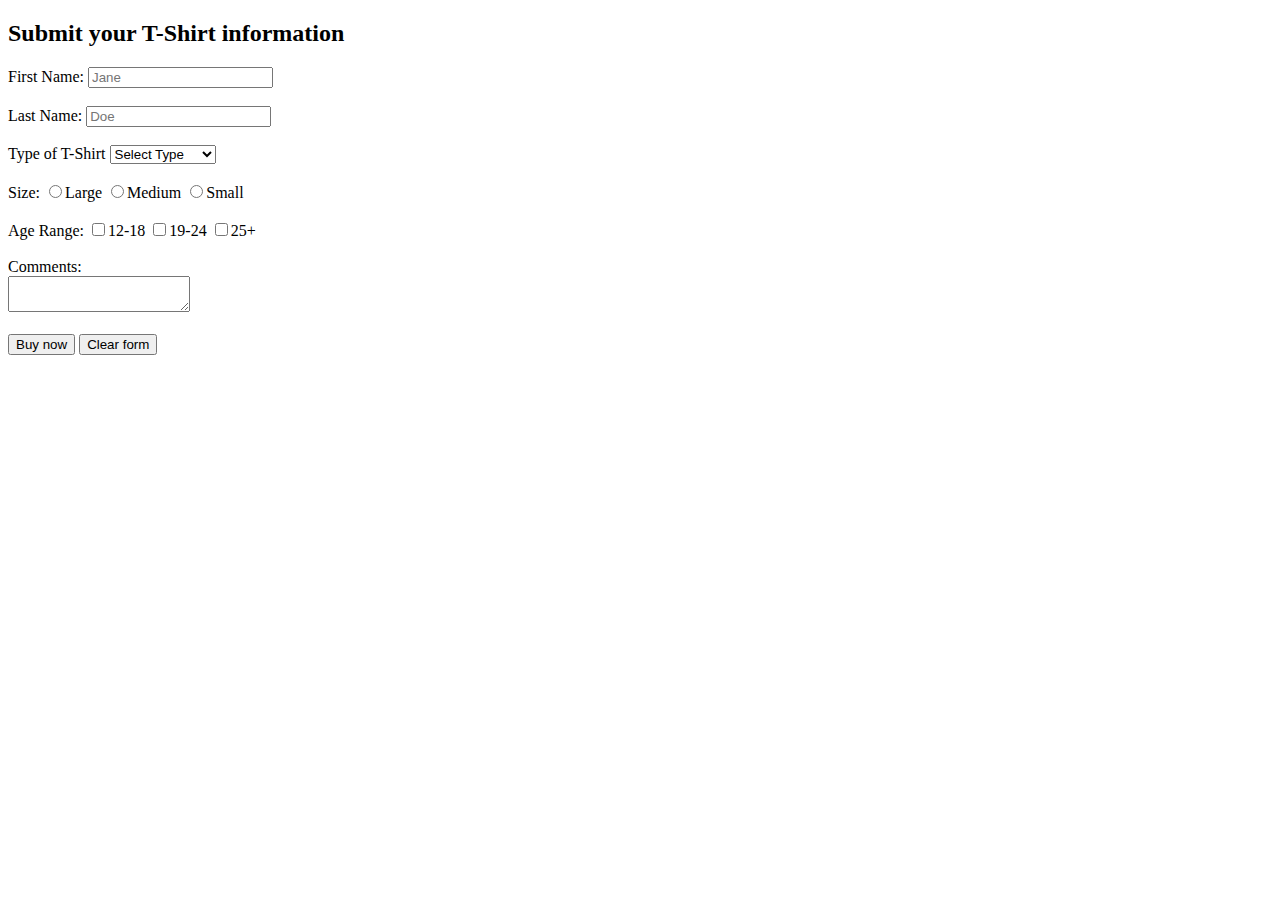
==== tshirt-form.html @ 76c161f0 "Added the T-shirt form" ====
<!DOCTYPE html>
<html lang="en">

<head>
    <meta charset="UTF-8">
    <meta name="viewport" content="width=device-width, initial-scale=1.0">
    <title>T-Shirt Form</title>
</head>

<body>
    <h2>Submit your T-Shirt information</h2>

    <form method="GET">
        <label>First Name:
            <input type="text" name="firstName" placeholder="Jane" />
        </label>
        <br>
        <br>
        <label>Last Name:
            <input type="text" name="lastName" placeholder="Doe" />
        </label>
        <br>
        <br>

        <label>Type of T-Shirt
            <select>
                <option disabled selected>Select Type</option>
                <option value="short">Short Sleeved</option>
                <option value="long">Long Sleeved</option>
                <option value="sleeveless">Sleeveless</option>
            </select>
        </label>
        <br>
        <br>

        <label>Size:</label>
        <input type="radio" name="size" value="Large">Large</input>
        <input type="radio" name="size" value="Medium">Medium</input>
        <input type="radio" name="size" value="Small">Small</input>
        <br>
        <br>

        <label>Age Range: </label>
        <input type="checkbox" name="age" value="12">12-18</input>
        <input type="checkbox" name="age" value="19">19-24</input>
        <input type="checkbox" name="age" value="25">25+</input>
        <br>
        <br>

        <label>Comments:
            <br>
            <textarea placeholder="Your Comment">

            </textarea>
        </label>
        <br>
        <br>

        <!-- <input type="submit" value="buy now"> -->
        <button type="submit">Buy now</button>
        <input type="reset" value="Clear form">

    </form>

</body>

</html>
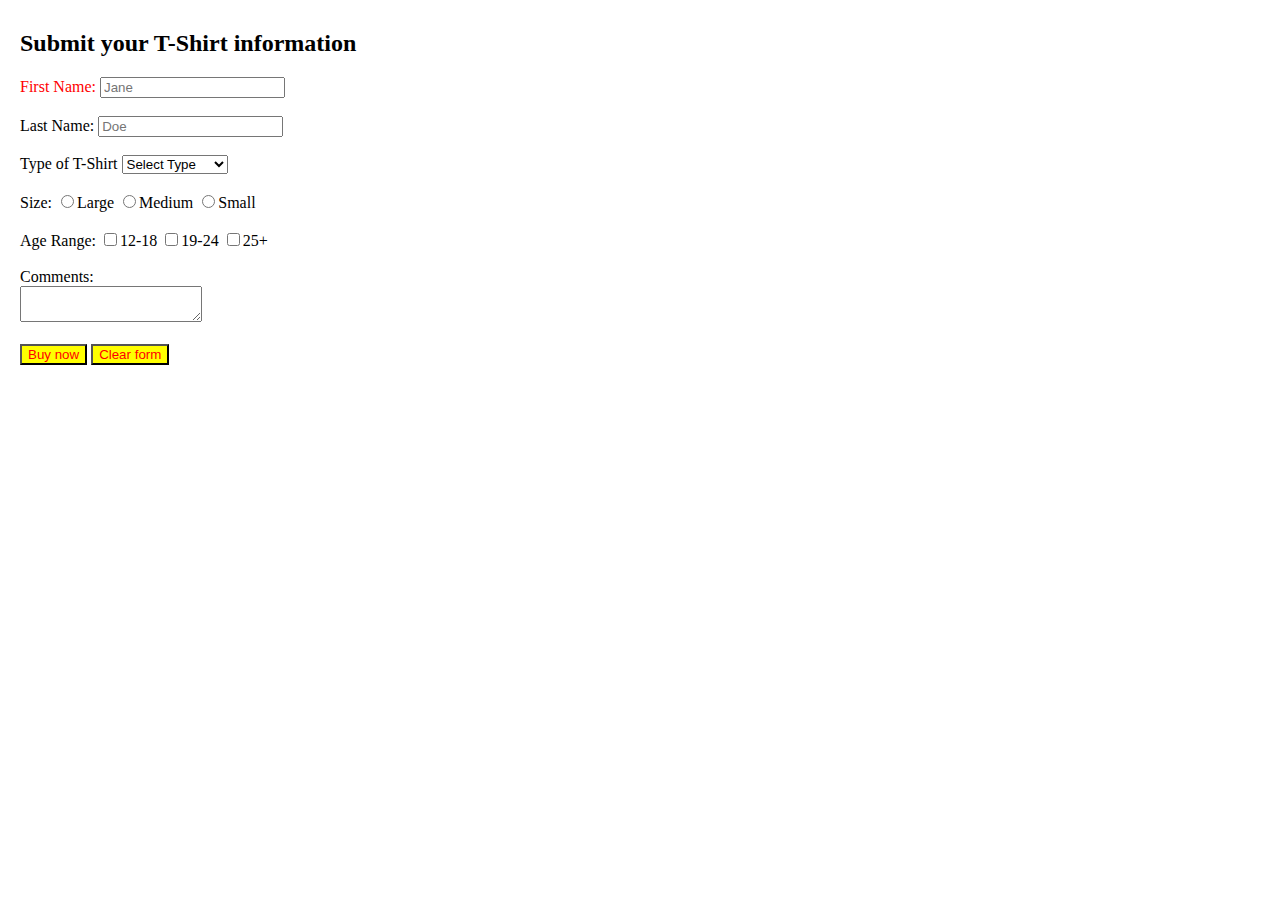
==== commit 83c69063: "Added the styles" ====
--- a/tshirt-form.html
+++ b/tshirt-form.html
@@ -11,7 +11,7 @@
     <h2>Submit your T-Shirt information</h2>
 
     <form method="GET">
-        <label>First Name:
+        <label id="first-name">First Name:
             <input type="text" name="firstName" placeholder="Jane" />
         </label>
         <br>
@@ -57,10 +57,11 @@
         <br>
 
         <!-- <input type="submit" value="buy now"> -->
-        <button type="submit">Buy now</button>
-        <input type="reset" value="Clear form">
+        <button class="my-button" type="submit">Buy now</button>
+        <input class="my-button" type="reset" value="Clear form">
 
     </form>
+    <link rel="stylesheet" href="./style.css">
 
 </body>
 
--- a/style.css
+++ b/style.css
@@ -0,0 +1,10 @@
+@import "./button.css";
+
+html,
+body {
+    margin: 10px 10px 10px 10px;
+}
+
+#first-name {
+    color: red;
+}